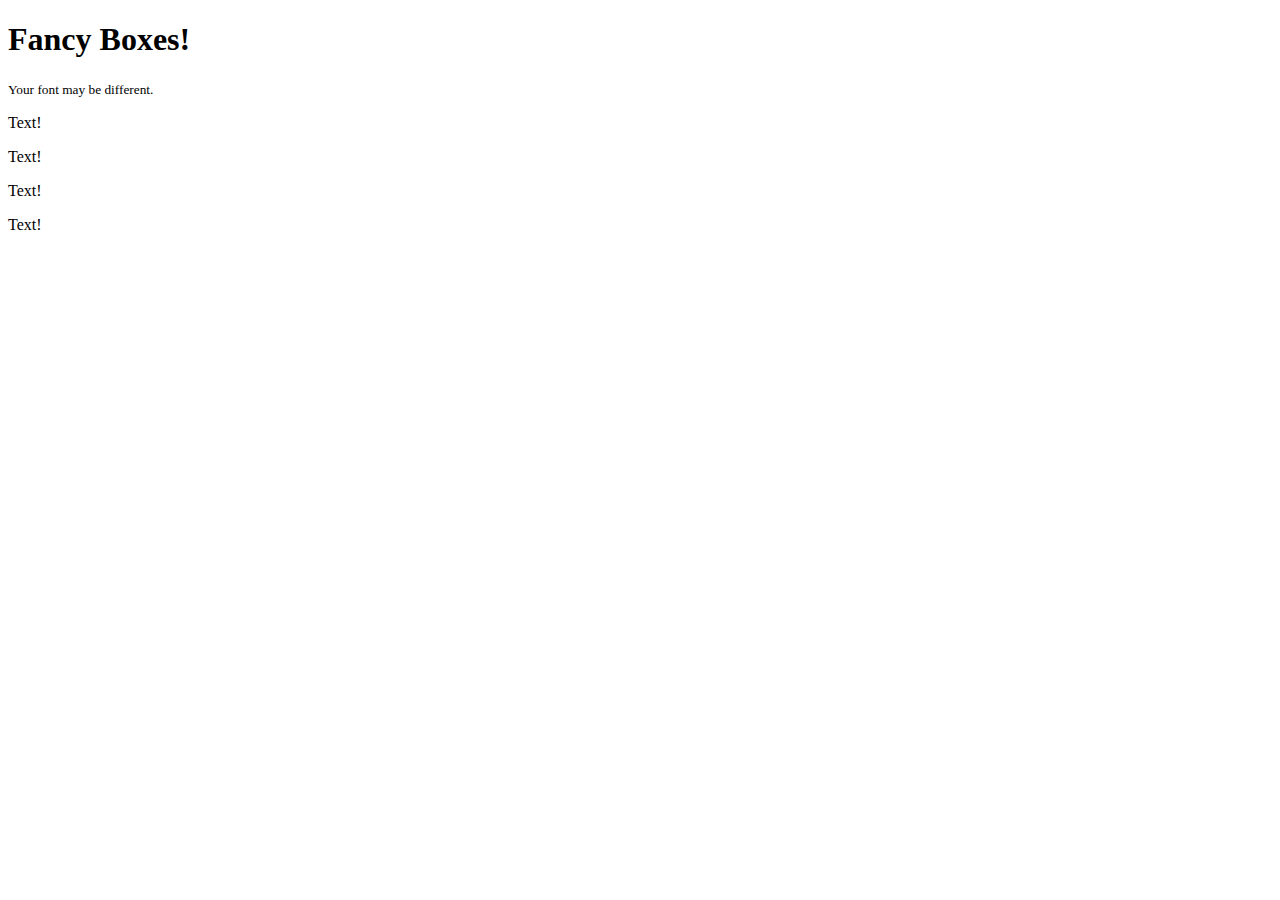
==== 02-fancy-boxes/index.html @ 26889227 "Add files via upload" ====
<!DOCTYPE html>
<html lang="en">
  <head>
    <meta charset="UTF-8" />
    <title>Fancy Boxes</title>
  </head>

  <body>
    <h1>Fancy Boxes!</h1>
    <p><small>Your font may be different.</small></p>

    <div id="box01">
      <p>Text!</p>
    </div>

    <div id="box02">
      <p>Text!</p>
    </div>

    <div id="box03">
      <p>Text!</p>
    </div>

    <div id="box04">
      <p>Text!</p>
    </div>

  </body>
</html>
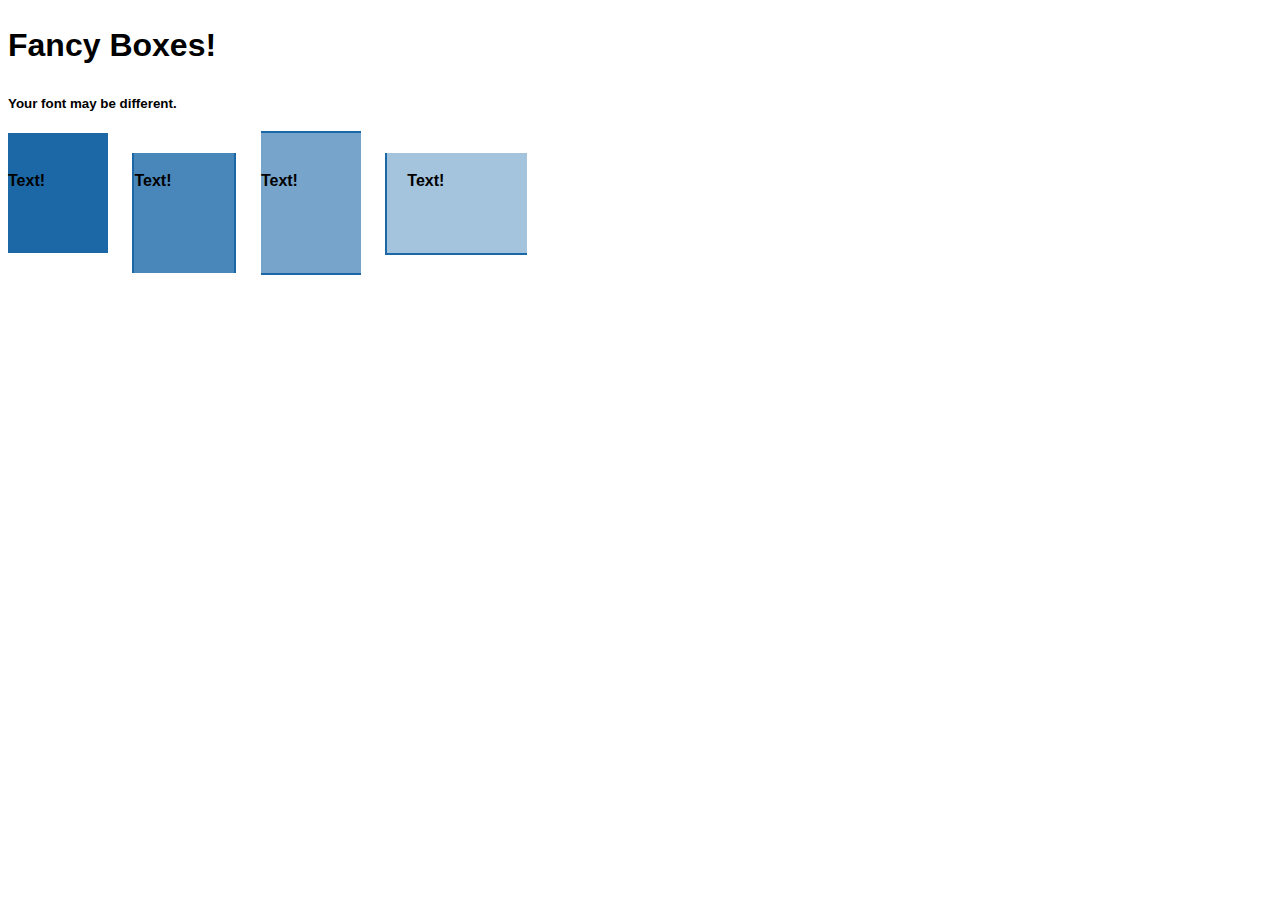
==== commit 1c95e26f: "Add files via upload" ====
--- a/02-fancy-boxes/index.html
+++ b/02-fancy-boxes/index.html
@@ -3,26 +3,28 @@
   <head>
     <meta charset="UTF-8" />
     <title>Fancy Boxes</title>
+    <link href="css/style.css" rel="stylesheet" />
+
   </head>
 
   <body>
-    <h1>Fancy Boxes!</h1>
-    <p><small>Your font may be different.</small></p>
+    <h1><strong>Fancy Boxes!</strong></h1>
+    <p><small><strong>Your font may be different.</strong></small></p>
 
     <div id="box01">
-      <p>Text!</p>
+      <p><strong>Text!</strong></p>
     </div>
 
     <div id="box02">
-      <p>Text!</p>
+      <p><strong>Text!</strong></p>
     </div>
 
     <div id="box03">
-      <p>Text!</p>
+      <p><strong>Text!</strong></p>
     </div>
 
     <div id="box04">
-      <p>Text!</p>
+      <p><strong>Text!</strong></p>
     </div>
 
   </body>
--- a/02-fancy-boxes/css/style.css
+++ b/02-fancy-boxes/css/style.css
@@ -0,0 +1,66 @@
+body {
+  font: 16px/1.5 sans-serif;
+}
+
+/* Do not touch the div CSS block! */
+div {
+  width: 100px;
+  height: 100px;
+  display: inline-block;
+}
+
+
+/* Add your styles for each box below this line */
+
+#box01 {
+  background-color: rgba(28,104,167,1);
+
+
+  padding-top:20px;
+  padding-right:0px;
+  padding-bottom:0px;
+  padding-left:0px;
+}
+
+#box02 {
+  background-color: rgba(28,104,167,0.8);
+  
+  margin: 20px;
+
+  border-left: 2px solid rgba(28,104, 167,1);
+  border-right: 2px solid rgba(28,104, 167,1);
+
+  padding-top:0px;
+  padding-right:00px;
+  padding-bottom:20px;
+  padding-left:0px;
+}
+
+#box03 {
+  background-color: rgba(28,104,167,0.6);
+ 
+  border-top: 2px solid rgba(28,104, 167,1);
+  border-bottom: 2px solid rgba(28,104, 167,1);
+  
+  padding-top:20px;
+  padding-right:0px;
+  padding-bottom:20px;
+  padding-left:0px;
+}
+
+
+#box04 {
+  background-color: rgba(28,104,167,0.4);
+  
+  margin: 20px;
+  
+  border-left: 2px solid rgba(28,104, 167,1);
+  border-bottom: 2px solid rgba(28,104, 167,1);
+    
+  padding-top:0px;
+  padding-right:20px;
+  padding-bottom:0px;
+  padding-left:20px;
+}
+    
+  